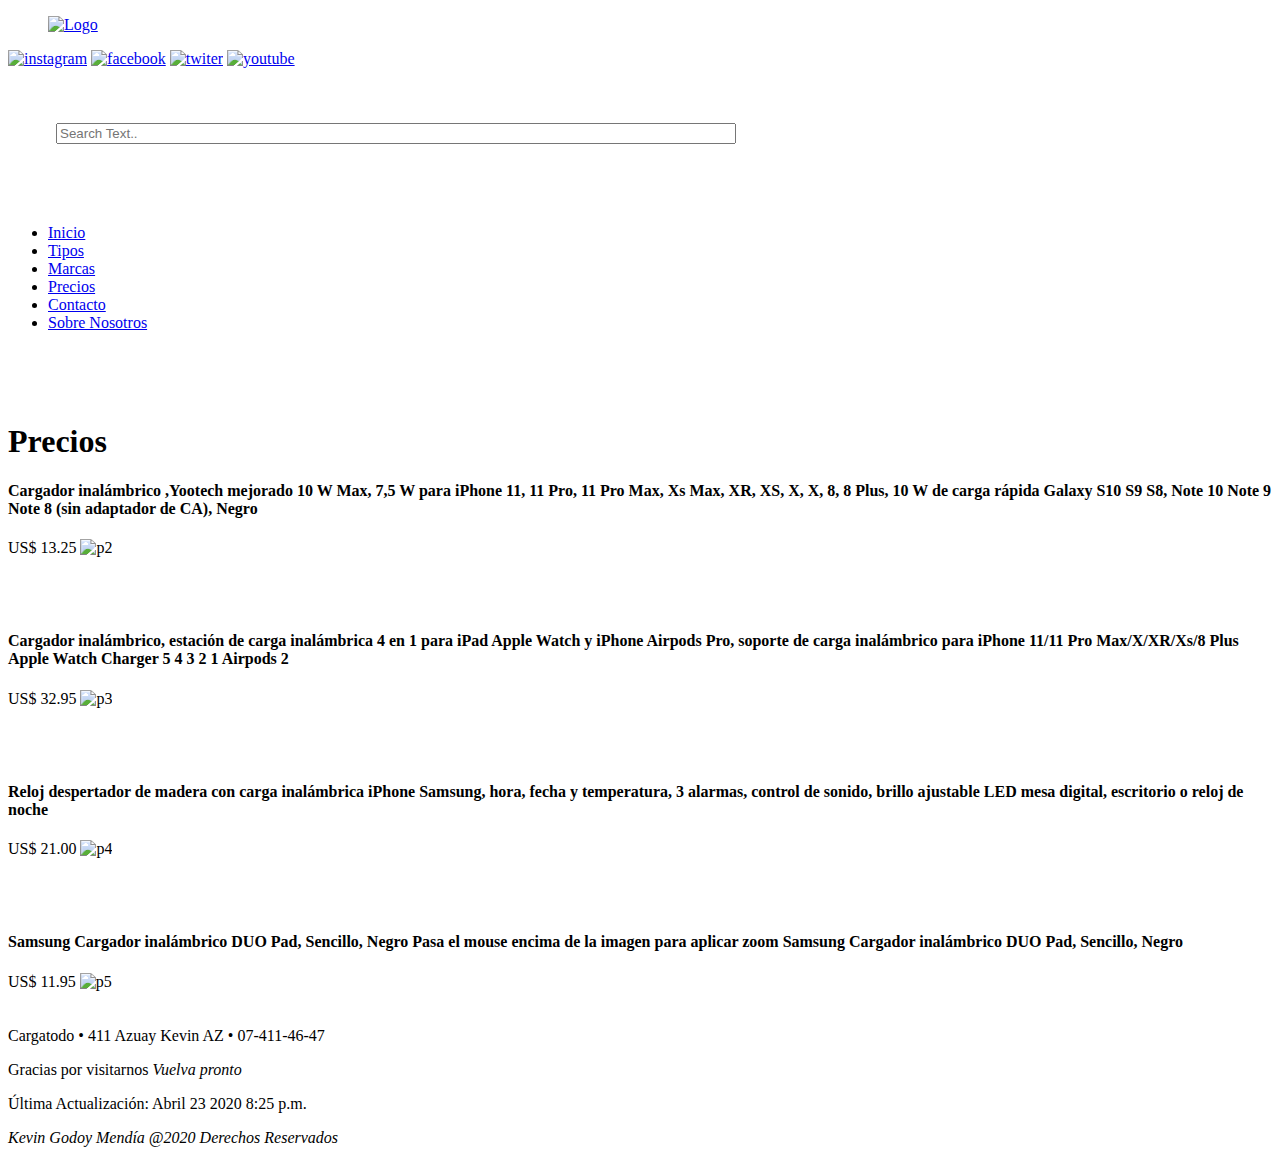
==== index3.html @ d83f5d31 "Add files via upload" ====
<!DOCTYPE html>
<html lang="es">
    <head>
         <meta name="keywords" content="Kevin Godoy,Wireless,Cargadores"/>
         <meta charset="utf-8" /> <!-- dar el formato utf-8 a nuestra pagina -->
         <title>Practica CSS</title>
         <link rel="stylesheet" href="ArquitecturaIndex3.css" type="text/css" />
    </head>

    <body>
        <header >
            <div class="logo">
                <blockquote cite='https://www.ups.edu.ec/sede-cuenca'>
                        
                    <a href="https://www.ups.edu.ec/sede-cuenca"><img src="https://www.pequeciencia.ups.edu.ec/imgcontenidos/2-3_Logo%20UPS.png" height="100" width="250" alt="Logo" /></a>
                   
                </blockquote> 
            </div>
                <div class="redes">
                    <nav>
                        <a href="https://www.instagram.com/?hl=es-la"><img src="https://es.logodownload.org/wp-content/uploads/2018/10/instagram-logo1.png" height="50" width="50" alt="instagram"/></a> 
                        <a href="https://www.facebook.com/"><img src="https://w7.pngwing.com/pngs/804/148/png-transparent-social-media-facebook-computer-icons-logo-facebook-outline-facebook-logo-blue-angle-white.png" height="50" width="50" alt="facebook"/></a> 
                        <a href="https://www.twitter.com/"><img src="https://image.flaticon.com/icons/png/512/23/23681.png" height="50" width="50" alt="twiter"/></a> 
                        <a href="https://www.youtube.com/"><img src="https://gruponuno.com/wp-content/uploads/2018/09/logo-youtube-png-clipart-11.png" height="50" width="50" alt="youtube"/></a> 
                    </nav>
                   
                </div>
                <div class="buscar">
                    <input placeholder="Search Text.." type="search" style="
                          margin-top: 55px;
                          margin-left: 48px;
                          width: 680px;
        
                    ">
                
                </div>

                <ul id="button" style="margin-top:80px;">
                   <li><a href="index.html" style="width: 187px;">Inicio</a></li>
                    <li><a href="index1.html" style="width: 168px; ">Tipos</a></li>
                    <li><a href="index2.html" style="width: 219px;">Marcas</a></li>
                    <li><a href="index3.html" style="width: 190px;">Precios</a></li>
                    <li><a href="index4.html" style="width: 211px;">Contacto</a></li>
                    <li><a href="index5.html" style="width: 398px;">Sobre Nosotros</a></li>
                    </ul>
            <br>
            <br>
            <br>
            </header>
            <h1>Precios</h1>
              
           <section>
            <h4><span>Cargador inalámbrico ,Yootech mejorado 10 W Max, 7,5 W para iPhone 11, 11 Pro, 11 Pro Max, Xs Max,
             XR, XS, X, X, 8, 8 Plus, 10 W de carga rápida Galaxy S10 S9 S8, Note 10 Note 9 Note 8 (sin adaptador de CA), Negro</span>
            </h4>
             
            <span id="precio1">
                US$&nbsp;13.25
            </span>

             <img src="https://m.media-amazon.com/images/I/51phKQ4N3uL._AC_UY436_FMwebp_QL65_.jpg" id="imgpr1" alt="p2">
       </section>
               
       <br>
       <br>
       <br>
    <section >
        <h4><span>Cargador inalámbrico, estación de carga inalámbrica 4 en 1 para iPad Apple Watch y iPhone Airpods Pro, soporte de carga inalámbrico para iPhone 11/11 Pro Max/X/XR/Xs/8 Plus Apple Watch Charger 5 4 3 2 1 Airpods 2
     </span></h4>
     <span id="precio2">
        US$&nbsp;32.95
     </span>

      <img src="https://m.media-amazon.com/images/I/71b2SPX9VGL._AC_UY436_FMwebp_QL65_.jpg" id="imgpr2" alt="p3">
     </section>

     <br>
              <br>
              <br>
           <section >
            <h4><span>
                Reloj despertador de madera con carga inalámbrica iPhone Samsung, hora, fecha y temperatura, 3 alarmas, control de sonido, brillo ajustable LED mesa digital, escritorio o reloj de noche
            </span></h4>
            <span id="precio3">
                US$&nbsp;21.00
            </span>

             <img src="https://m.media-amazon.com/images/I/61oFzLrnQJL._AC_UY436_FMwebp_QL65_.jpg" id="imgpr3" alt="p4">
       </section>

       <br>
              <br>
              <br>
           <section >
            <h4><span>
               Samsung Cargador inal&aacute;mbrico DUO Pad, Sencillo, Negro
                Pasa el mouse encima de la imagen para aplicar zoom
                Samsung Cargador inalámbrico DUO Pad, Sencillo, Negro
            </span></h4>
            <span id="precio4">
                US$&nbsp;11.95
            </span>

             <img src="https://m.media-amazon.com/images/I/716S+YTZPWL._AC_UY436_FMwebp_QL65_.jpg" id="imgpr4" alt="p5">
       </section>
       <br><br>
       <footer id="piepagina">
           Cargatodo &#8226; 411 Azuay Kevin AZ  &#8226; 07-411-46-47<br>
          <p>Gracias por visitarnos <em>Vuelva pronto</em></p>
          <p>Última Actualización:
          <time datetime="2020-04-23">Abril 23 2020 8:25 p.m.</time></p>
          <p><cite>Kevin Godoy Mendía @2020 Derechos Reservados</cite></p>
      </footer>
     </body>
</html>
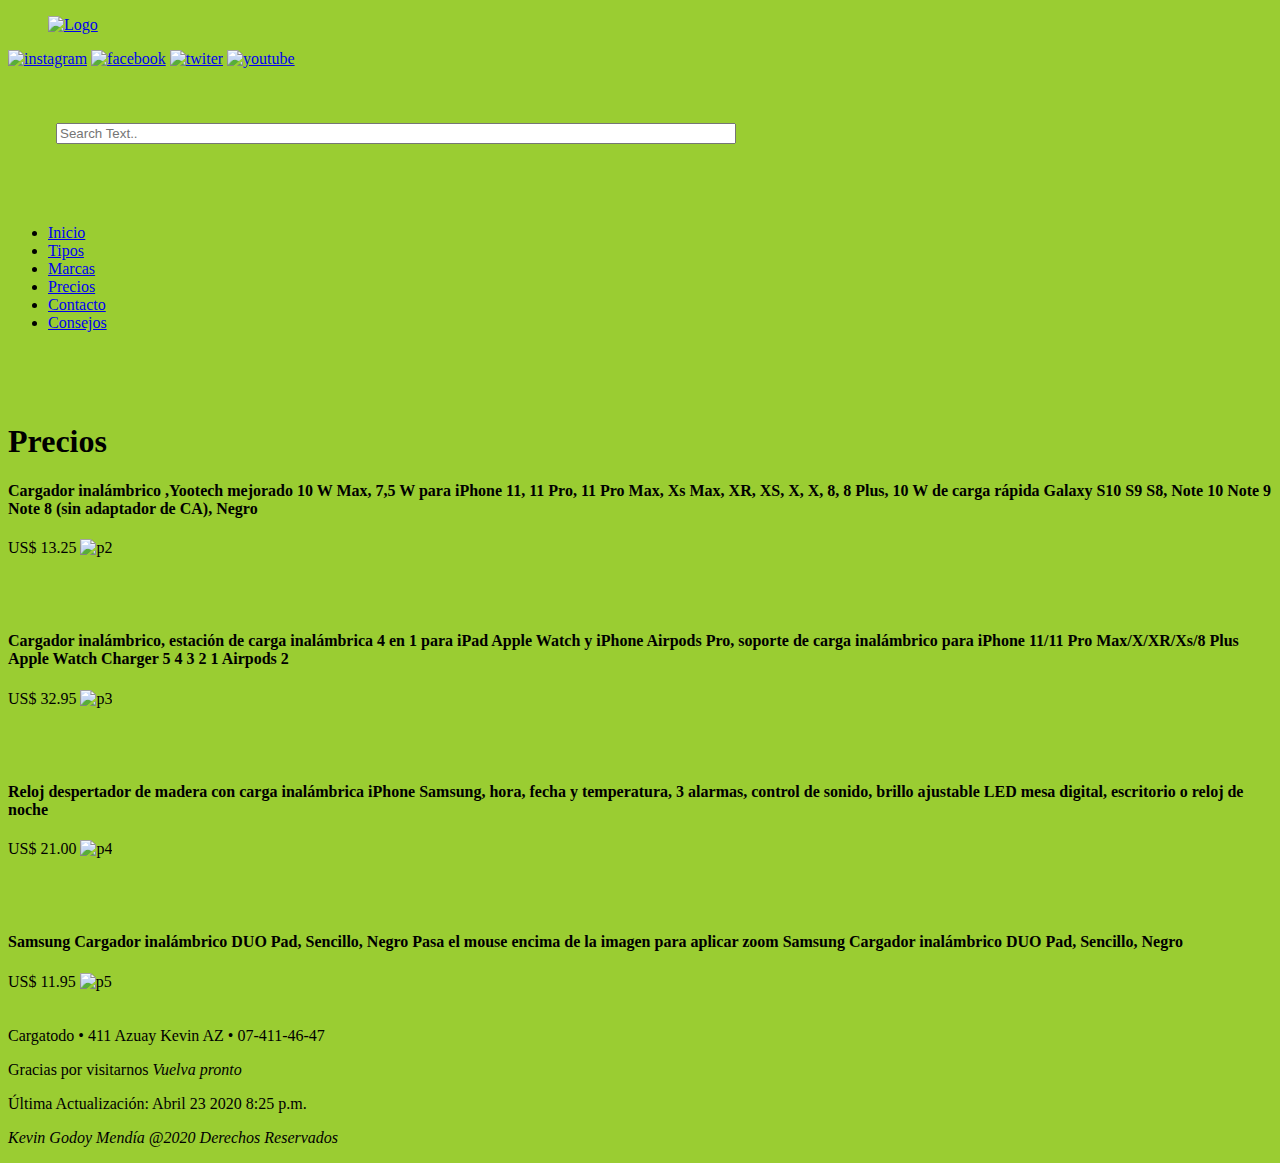
==== commit 2cc03fab: "Add files via upload" ====
--- a/index3.html
+++ b/index3.html
@@ -1,5 +1,7 @@
 <!DOCTYPE html>
-<html lang="es">
+<html lang="es" style="
+background: yellowgreen;
+">
     <head>
          <meta name="keywords" content="Kevin Godoy,Wireless,Cargadores"/>
          <meta charset="utf-8" /> <!-- dar el formato utf-8 a nuestra pagina -->
@@ -41,7 +43,7 @@
                     <li><a href="index2.html" style="width: 219px;">Marcas</a></li>
                     <li><a href="index3.html" style="width: 190px;">Precios</a></li>
                     <li><a href="index4.html" style="width: 211px;">Contacto</a></li>
-                    <li><a href="index5.html" style="width: 398px;">Sobre Nosotros</a></li>
+                    <li><a href="index5.html" style="width: 398px;">Consejos</a></li>
                     </ul>
             <br>
             <br>
